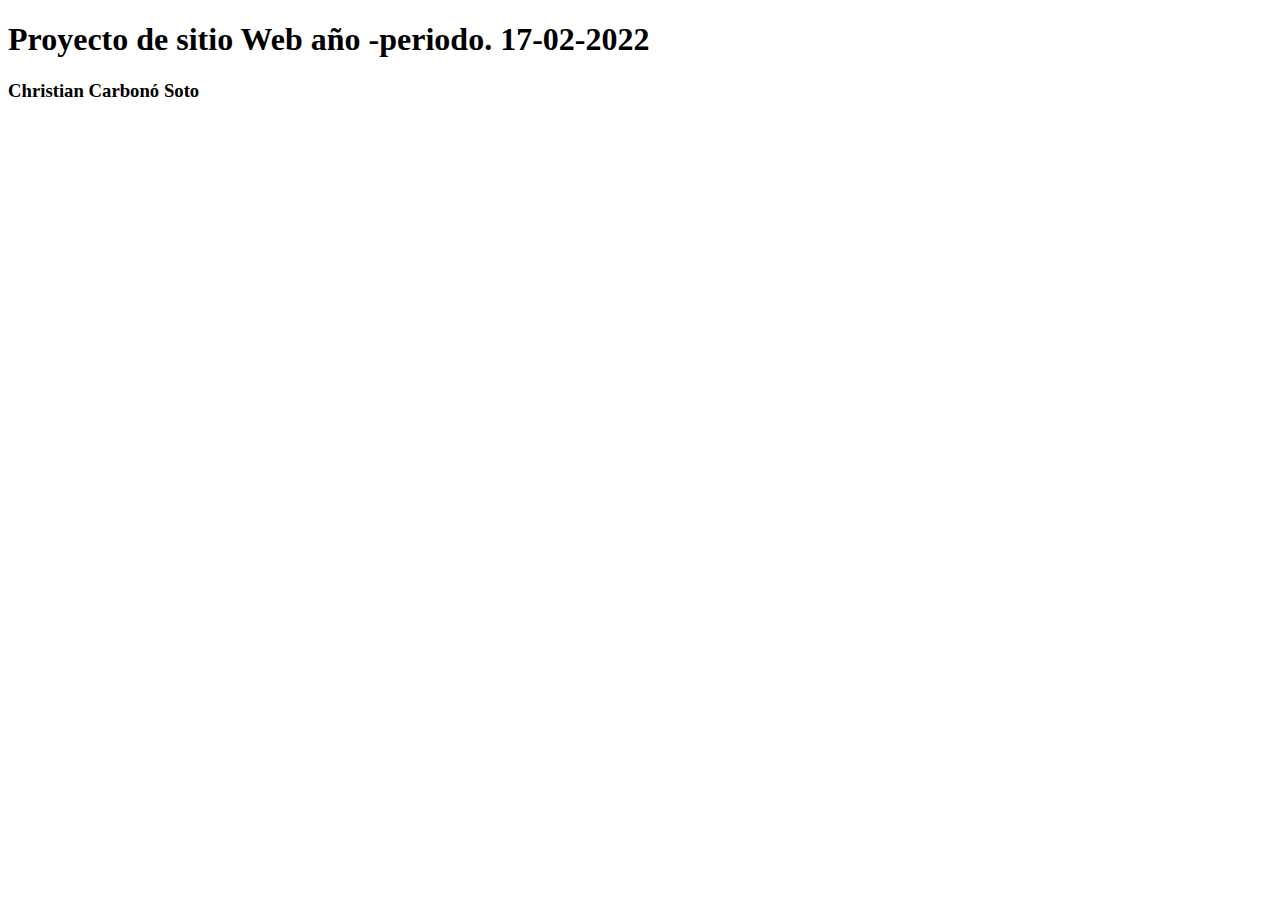
==== index.html @ 01d87653 "Primer Comic" ====
<!DOCTYPE html>
<html lang="en">
<head>
    <meta charset="UTF-8">
    <meta http-equiv="X-UA-Compatible" content="IE=edge">
    <meta name="viewport" content="width=device-width, initial-scale=1.0">
    <title>Document</title>
</head>
<body>
    <h1> Proyecto de sitio Web año -periodo. 17-02-2022 </h1>

    <h3>Christian Carbonó Soto


</body>

</html>
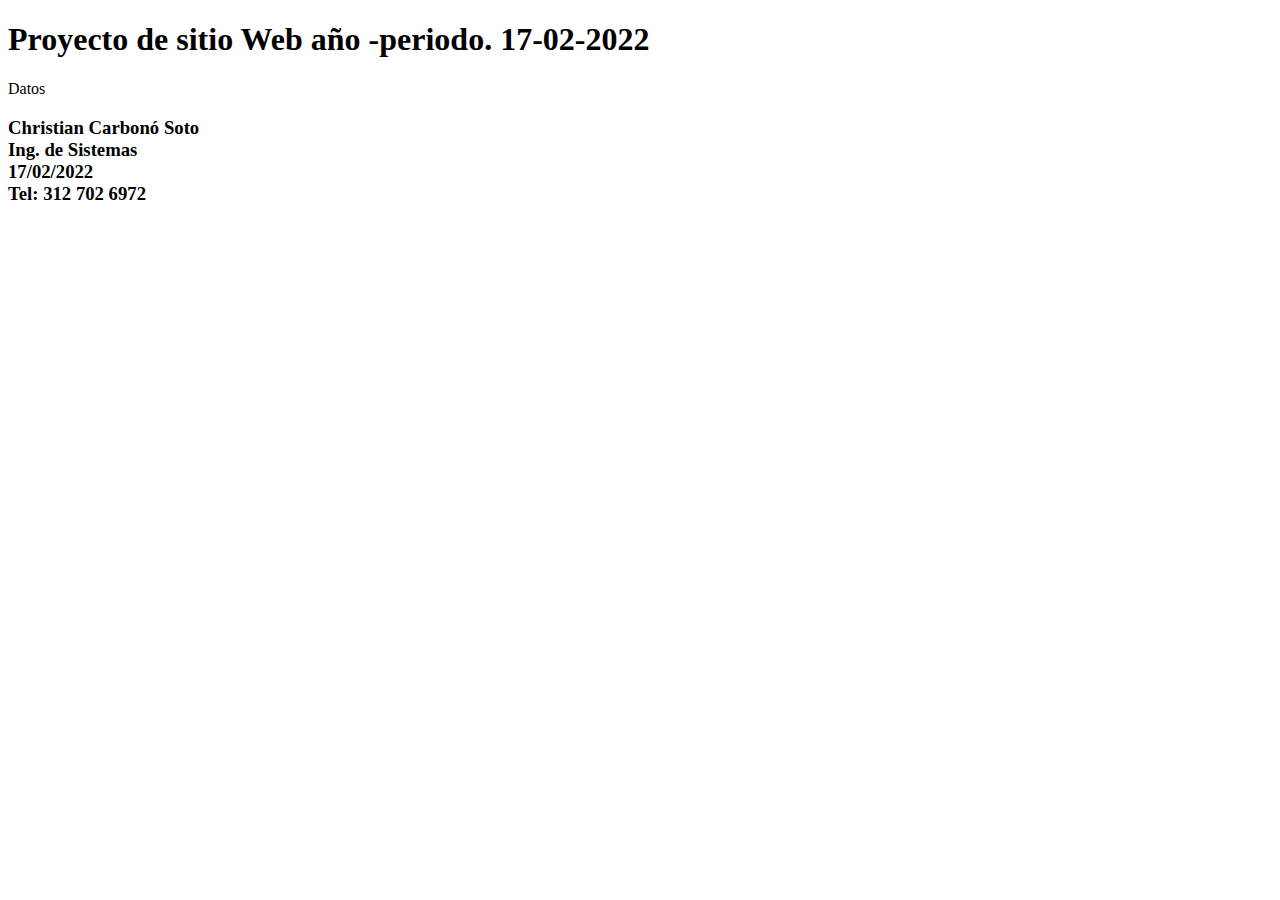
==== commit e7000e01: "Segunda actualizacion" ====
--- a/index.html
+++ b/index.html
@@ -8,9 +8,9 @@
 </head>
 <body>
     <h1> Proyecto de sitio Web año -periodo. 17-02-2022 </h1>
-
-    <h3>Christian Carbonó Soto
-
+     <p>Datos</p>
+    <h3>Christian Carbonó Soto <br> Ing. de Sistemas <br> 17/02/2022 <br> Tel: 312 702 6972
+    
 
 </body>
 
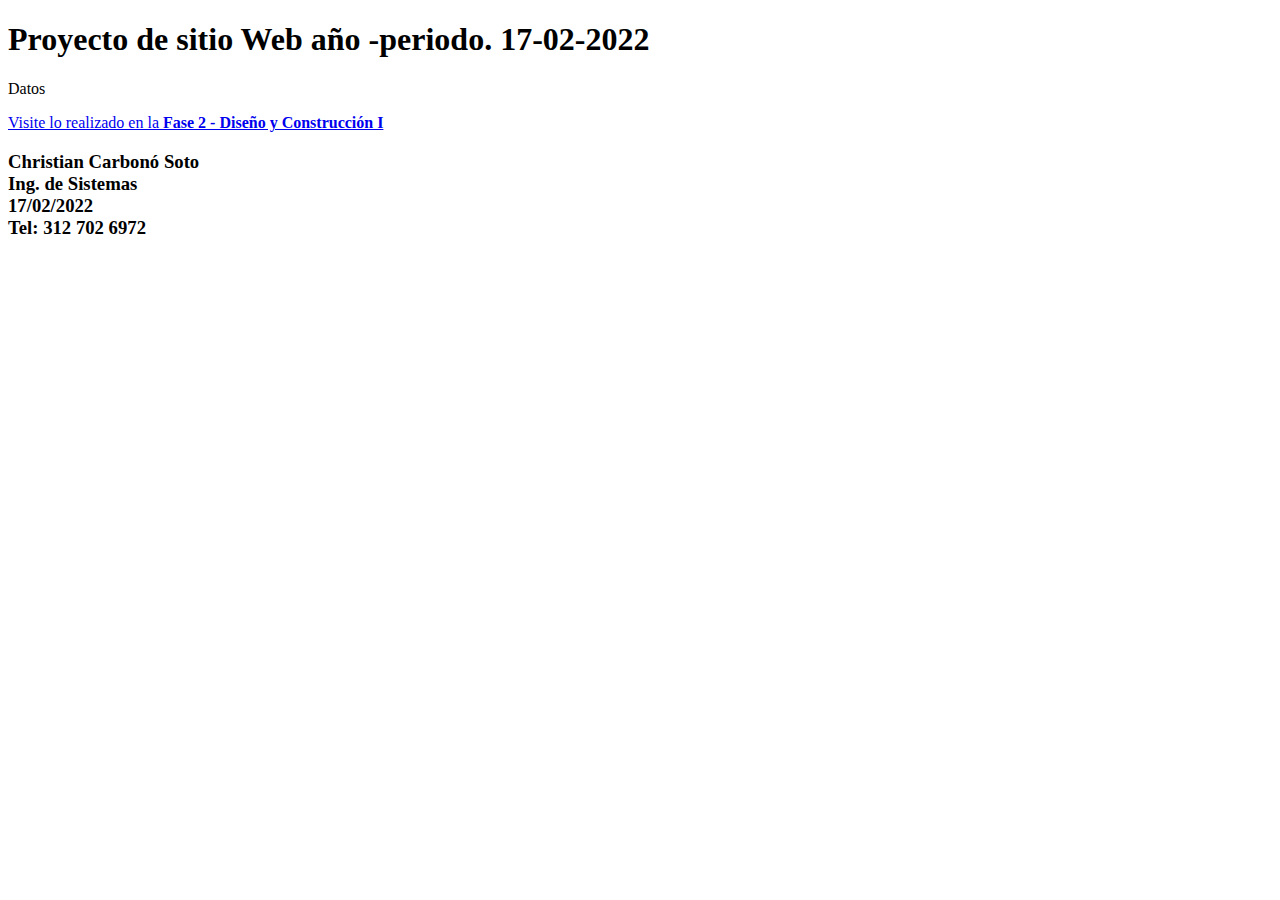
==== commit 7afe572e: "Fase 2 - Diseño y Construcción" ====
--- a/index.html
+++ b/index.html
@@ -9,6 +9,7 @@
 <body>
     <h1> Proyecto de sitio Web año -periodo. 17-02-2022 </h1>
      <p>Datos</p>
+     <a href="fase 2/design.html">Visite lo realizado en la <b>Fase 2 - Diseño y Construcción I</b></a>
     <h3>Christian Carbonó Soto <br> Ing. de Sistemas <br> 17/02/2022 <br> Tel: 312 702 6972
     
 
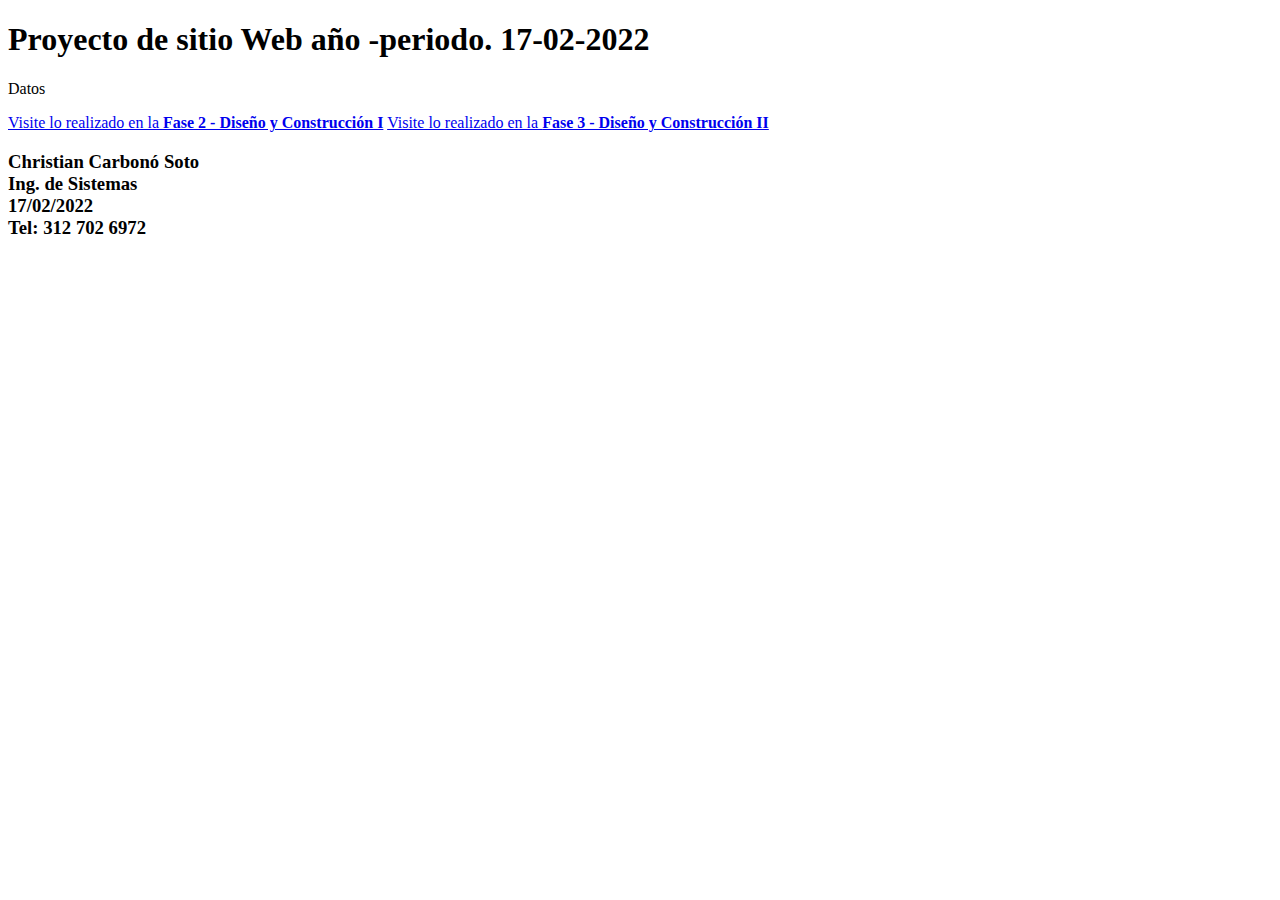
==== commit ee83c7f0: "Fase 3 - Diseño y construcción II" ====
--- a/index.html
+++ b/index.html
@@ -10,6 +10,7 @@
     <h1> Proyecto de sitio Web año -periodo. 17-02-2022 </h1>
      <p>Datos</p>
      <a href="fase 2/design.html">Visite lo realizado en la <b>Fase 2 - Diseño y Construcción I</b></a>
+     <a href="fase 3/index.html">Visite lo realizado en la <b>Fase 3 - Diseño y Construcción II</b></a>
     <h3>Christian Carbonó Soto <br> Ing. de Sistemas <br> 17/02/2022 <br> Tel: 312 702 6972
     
 
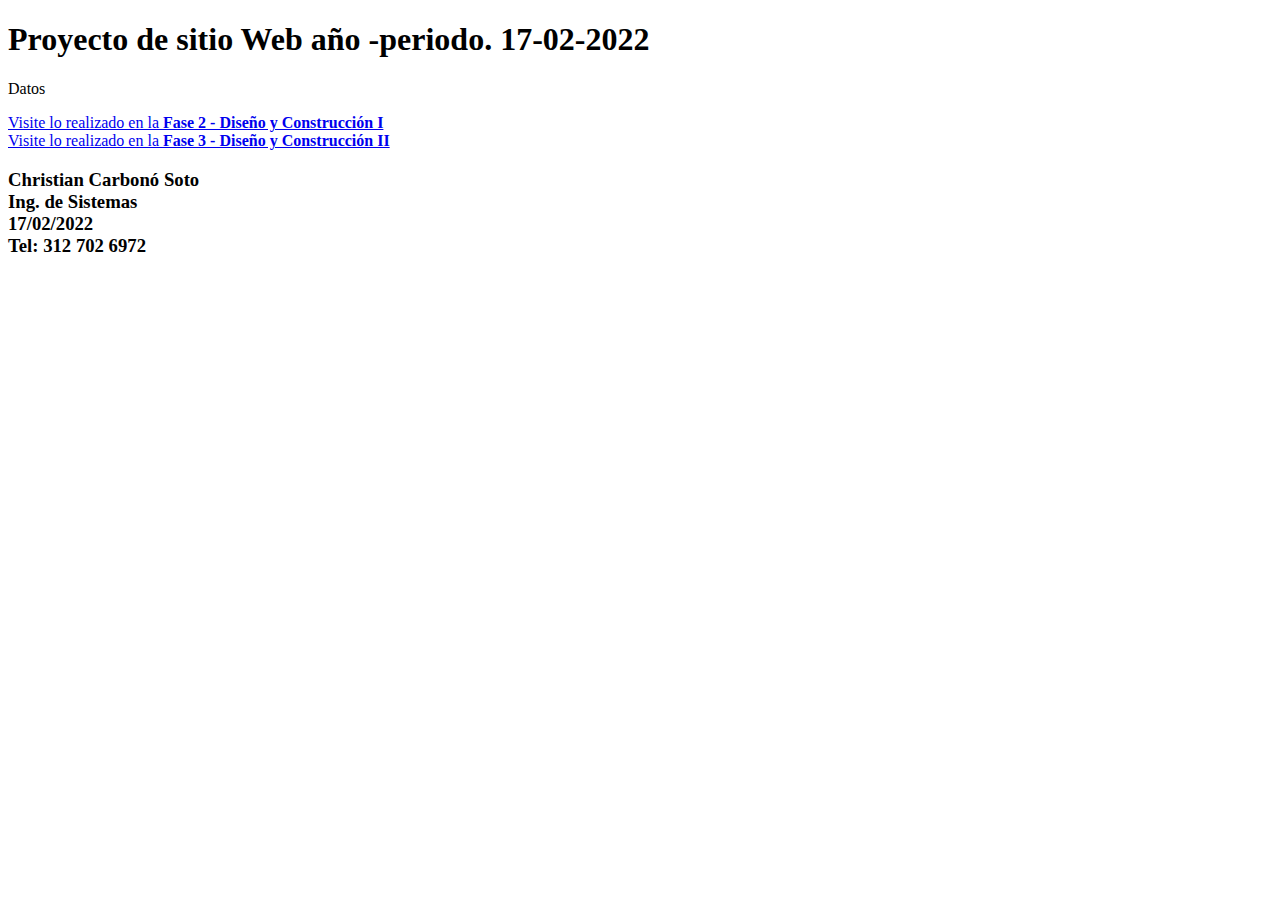
==== commit 2f6896dc: "New line" ====
--- a/index.html
+++ b/index.html
@@ -10,6 +10,7 @@
     <h1> Proyecto de sitio Web año -periodo. 17-02-2022 </h1>
      <p>Datos</p>
      <a href="fase 2/design.html">Visite lo realizado en la <b>Fase 2 - Diseño y Construcción I</b></a>
+     <br>
      <a href="fase 3/index.html">Visite lo realizado en la <b>Fase 3 - Diseño y Construcción II</b></a>
     <h3>Christian Carbonó Soto <br> Ing. de Sistemas <br> 17/02/2022 <br> Tel: 312 702 6972
     
